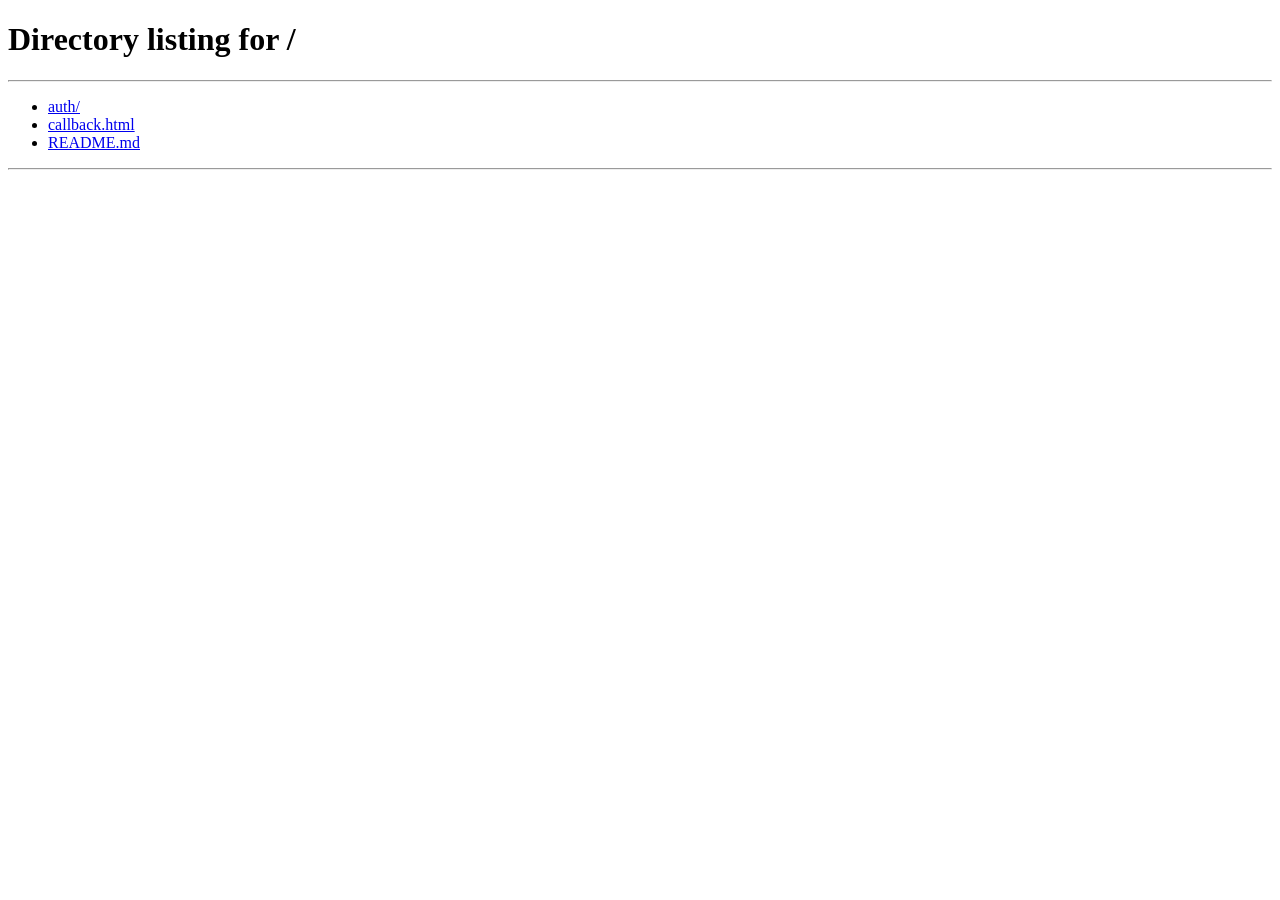
==== callback.html @ 0e1fd80d "Add files via upload" ====
<!DOCTYPE html>
<html>
<head>
  <meta charset="UTF-8">
  <title>Авторизация LSCSD</title>
  <style>
    body{background:#0a0f0a;display:flex;justify-content:center;align-items:center;min-height:100vh;font-family:monospace;color:#c9a03d;margin:0}
    .loading{text-align:center}
    .spinner{width:50px;height:50px;border:3px solid rgba(201,160,61,0.3);border-top-color:#c9a03d;border-radius:50%;margin:20px auto;animation:spin 1s linear infinite}
    @keyframes spin{to{transform:rotate(360deg)}}
  </style>
</head>
<body>
<div class="loading"><div class="spinner"></div><p>🔐 Авторизация LSCSD...</p></div>
<script>
  if (window.location.hash && window.location.hash.includes('access_token')) {
    window.location.href = window.location.origin + '/index.html' + window.location.hash;
  } else {
    window.location.href = '/';
  }
</script>
</body>
</html>
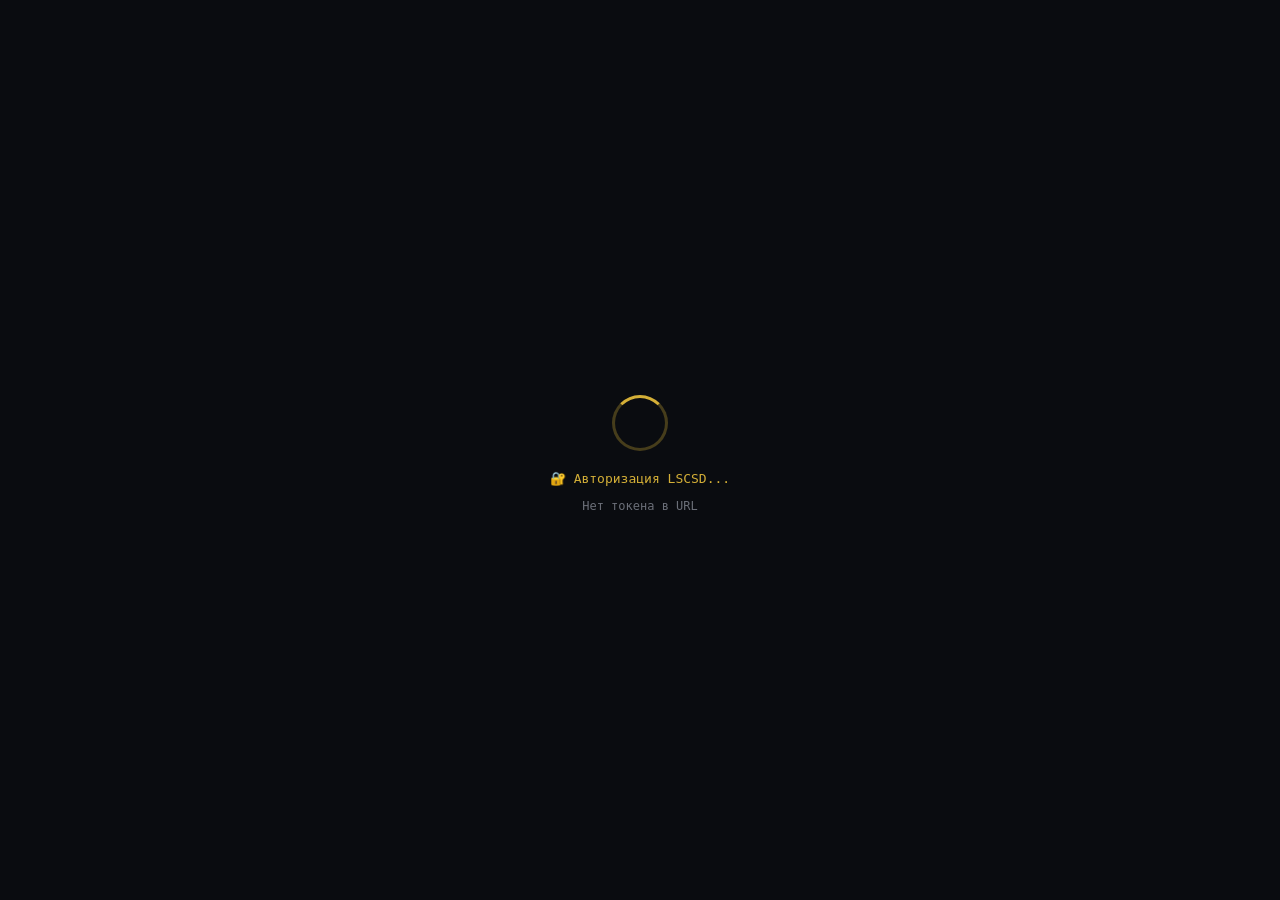
==== commit e5086d01: "Create callback.html" ====
--- a/callback.html
+++ b/callback.html
@@ -1,23 +1,82 @@
-<!DOCTYPE html>
-<html>
-<head>
-  <meta charset="UTF-8">
-  <title>Авторизация LSCSD</title>
-  <style>
-    body{background:#0a0f0a;display:flex;justify-content:center;align-items:center;min-height:100vh;font-family:monospace;color:#c9a03d;margin:0}
-    .loading{text-align:center}
-    .spinner{width:50px;height:50px;border:3px solid rgba(201,160,61,0.3);border-top-color:#c9a03d;border-radius:50%;margin:20px auto;animation:spin 1s linear infinite}
-    @keyframes spin{to{transform:rotate(360deg)}}
-  </style>
-</head>
-<body>
-<div class="loading"><div class="spinner"></div><p>🔐 Авторизация LSCSD...</p></div>
-<script>
-  if (window.location.hash && window.location.hash.includes('access_token')) {
-    window.location.href = window.location.origin + '/index.html' + window.location.hash;
-  } else {
-    window.location.href = '/';
-  }
-</script>
-</body>
-</html>+<!DOCTYPE html>
+<html>
+<head>
+  <meta charset="UTF-8">
+  <title>Авторизация LSCSD</title>
+  <style>
+    body{background:#0a0c10;display:flex;justify-content:center;align-items:center;min-height:100vh;font-family:monospace;color:#d4af37;margin:0}
+    .loading{text-align:center}
+    .spinner{width:50px;height:50px;border:3px solid rgba(212,175,55,0.3);border-top-color:#d4af37;border-radius:50%;margin:20px auto;animation:spin 1s linear infinite}
+    @keyframes spin{to{transform:rotate(360deg)}}
+    .error{color:#ff6b6b}
+  </style>
+</head>
+<body>
+<div class="loading">
+  <div class="spinner"></div>
+  <p>🔐 Авторизация LSCSD...</p>
+  <p id="status" style="font-size:12px;color:#6b6f78">Обработка входа...</p>
+</div>
+<script>
+  (function() {
+    var statusEl = document.getElementById('status');
+    
+    if (window.location.hash && window.location.hash.includes('access_token')) {
+      statusEl.textContent = 'Токен получен, сохраняем...';
+      
+      var hash = window.location.hash.substring(1);
+      var params = new URLSearchParams(hash);
+      var token = params.get('access_token');
+      
+      if (token) {
+        statusEl.textContent = 'Получаем данные пользователя...';
+        
+        fetch('https://discord.com/api/users/@me', {
+          headers: { Authorization: 'Bearer ' + token }
+        })
+        .then(function(r) { 
+          if (!r.ok) throw new Error('Ошибка API Discord');
+          return r.json(); 
+        })
+        .then(function(user) {
+          statusEl.textContent = 'Привет, ' + user.username + '! Перенаправление...';
+          
+          var userData = {
+            id: user.id,
+            username: user.username,
+            avatar: user.avatar ? 'https://cdn.discordapp.com/avatars/' + user.id + '/' + user.avatar + '.png' : '',
+            access_token: token
+          };
+          
+          localStorage.setItem('lscsd_user', JSON.stringify(userData));
+          
+          setTimeout(function() {
+            window.location.href = '/lscsd/';
+          }, 1000);
+        })
+        .catch(function(err) {
+          statusEl.textContent = 'Ошибка: ' + err.message;
+          statusEl.className = 'error';
+          console.error(err);
+          setTimeout(function() {
+            window.location.href = '/lscsd/';
+          }, 3000);
+        });
+      } else {
+        statusEl.textContent = 'Ошибка: токен не найден';
+        statusEl.className = 'error';
+        setTimeout(function() {
+          window.location.href = '/lscsd/';
+        }, 2000);
+      }
+    } else {
+      statusEl.textContent = 'Нет токена в URL';
+      statusEl.className = 'error';
+      setTimeout(function() {
+        window.location.href = '/lscsd/';
+      }, 2000);
+    }
+  })();
+</script>
+</body>
+</html>
